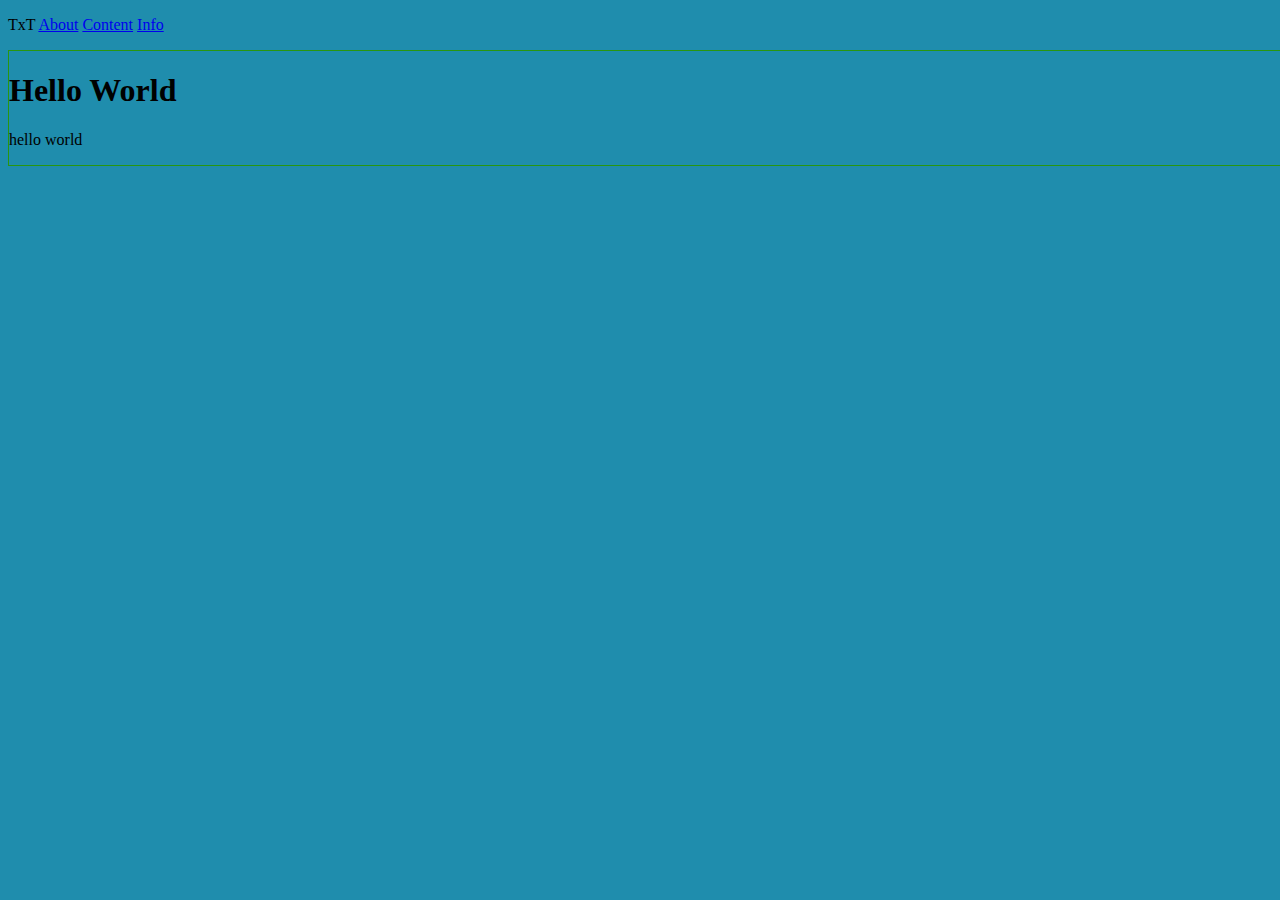
==== WebbU/hemsida1/Index.html @ b6cd30e7 "Forsoker putta" ====
<!DocType html>
	<HTML>
		<head>
			
			<title> Hello World </title>
			<meta http-equiv="Content-Type" Content="text/html;charset=UTF-8"/>
			<link rel="Stylesheet" type="text/css" href="Style.css"/>
			
		</head>
		
		<body id="Index">
			
			<p> TxT <a href="About.html">
			About</a>
			<a href="Content.html">
			Content</a>
			<a href="Info.html">
			Info</a>
			
			</p>
			
			<!--kommentar-->
			
			<div id="Container">
				
				<h1>Hello World</h1>
				<p>hello world</p>
				
			</div>
			
		</body>
	</HTML>
---- WebbU/hemsida1/Style.css ----
/* Author: Lucas Knipehall
	contact: 
	Description: Basic CSS
*/
/* Solving boxmodel hack*/


body{
	background-color: #1f8dad;
	width:100%;
}
#Container{
	border: 1px solid #299610;
}
<body>
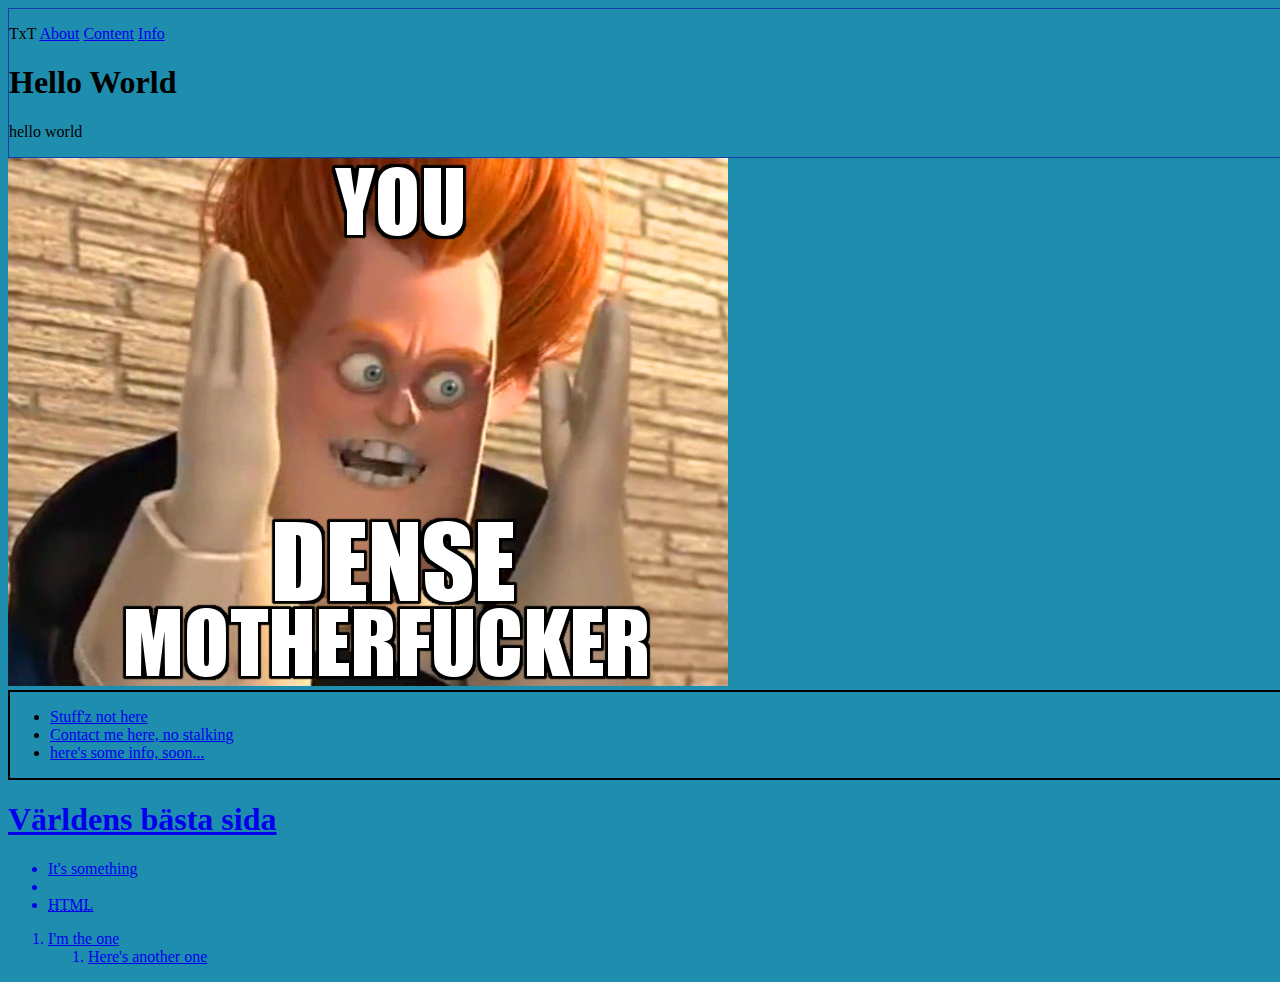
==== commit 32647c4d: "Patch 1.0.2.5" ====
--- a/WebbU/hemsida1/Index.html
+++ b/WebbU/hemsida1/Index.html
@@ -10,23 +10,59 @@
 		
 		<body id="Index">
 			
-			<p> TxT <a href="About.html">
-			About</a>
-			<a href="Content.html">
-			Content</a>
-			<a href="Info.html">
-			Info</a>
 			
-			</p>
 			
 			<!--kommentar-->
 			
 			<div id="Container">
 				
+			<p> TxT <a href="About.html">
+				About</a>
+				<a href="Content.html">
+				Content</a>
+				<a href="Info.html">
+				Info</a>
+			</p>
 				<h1>Hello World</h1>
 				<p>hello world</p>
 				
 			</div>
 			
+		
+		
+		
+		<header>
+			<img src="images/Dense1.png"alt="Dense1" title="Gooby pls">
+		</header>
+		
+		<nav id="NavigationMainMenu">
+			<ul>
+				<li><a href ="about.html" title="startsida">Stuff'z not here</li>
+				<li><a href ="contact.html" title="startsida">Contact me here, no stalking</li>
+				<li><a href ="info.html" title="waddufuq">here's some info, soon...</li>
+			</ul>
+		</nav>
+		
+		<section>
+			<h1>Världens bästa sida</h1>
+			
+			<ul>
+				<li>It's something<li>
+				<li> <abbr title="HyperText">HTML </abbr></li>
+			</ul>
+			<ol> 
+				<li>I'm the one</li>
+					<ol>
+						<li>Here's another one</li>
+						
+					</ol>
+			</ol>
+		
+		<footer>
+				
+		</footer>
+		
+		
+		</section>
 		</body>
 	</HTML>--- a/WebbU/hemsida1/Style.css
+++ b/WebbU/hemsida1/Style.css
@@ -9,7 +9,12 @@
 	background-color: #1f8dad;
 	width:100%;
 }
+
+#NavigationMainMenu{
+	border: 2px solid #000000;
+}
+
 #Container{
-	border: 1px solid #299610;
+	border: 1px solid #123dad;
 }
 <body>